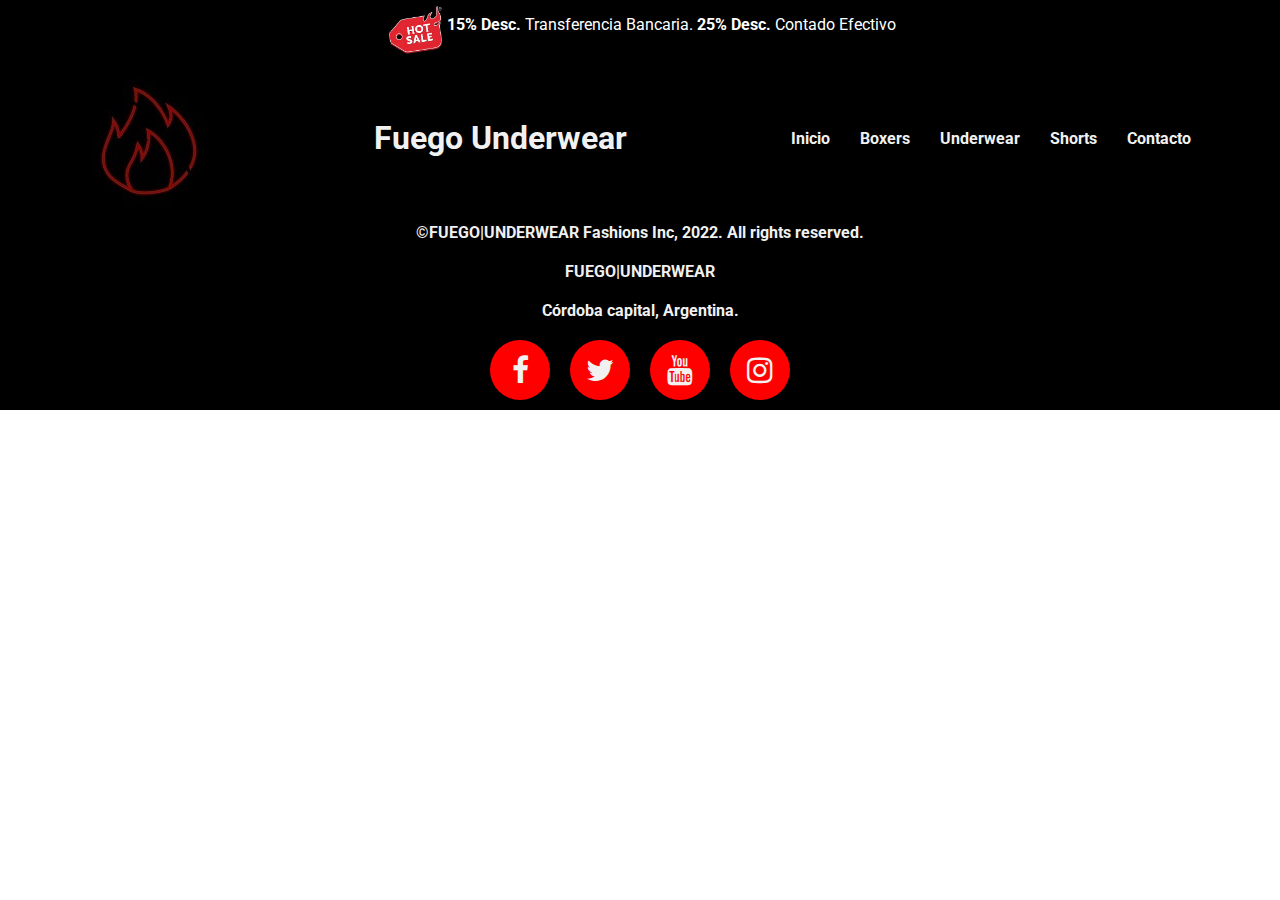
==== boxers.html @ c2feaa95 "trabajo completo prueba github" ====
<!DOCTYPE html>
<html lang="en">

<head>
    <meta charset="UTF-8">
    <meta http-equiv="X-UA-Compatible" content="IE=edge">
    <meta name="viewport" content="width=device-width, initial-scale=1.0">
    <link rel="icon" href="./imagenes/android-icon-36x36.png">
    <link rel="stylesheet" href="https://stackpath.bootstrapcdn.com/font-awesome/4.7.0/css/font-awesome.min.css">
    <link rel="stylesheet" href="./css/style.css">
    <title>Home | FuegoUnderwear</title>
</head>

<body>
    <header>
        <div class="grilla">
            <div class="hotsale">
                <img src="[data-uri]"
                    alt="hotsale">
                <p><span> 15% Desc.</span> Transferencia Bancaria. <span> 25% Desc.</span> Contado Efectivo</p>
            </div>

            <div class="nav">
                <img src="./imagenes/WhatsApp Image 2022-05-25 at 9.08.06 AM.jpeg">
                <h1>
                    <span>Fuego</span>
                    <span>Underwear</span>
                </h1>
                <nav>
                    <ul class="lista">
                        <li>
                            <a href="./index.html">Inicio</a>
                        </li>
                        <li>
                            <a href="./boxers.html">Boxers</a>
                        </li>
                        <li>
                            <a href="./underwear.html">Underwear</a>
                        </li>
                        <li>
                            <a href="./shorts.html">Shorts</a>
                        </li>
                        <li>
                            <a href="./contacto.html">Contacto</a>
                        </li>
                    </ul>
                </nav>
            </div>
    </header>

    <footer>
        <div class="contacto">
            <span>©FUEGO|UNDERWEAR Fashions Inc, 2022. All rights reserved.</span>
            <span>FUEGO|UNDERWEAR</span>
            <span>Córdoba capital, Argentina.</span>
        </div>
        <div class="redes">
            <a target="_blank" href="https://www.facebook.com/search/top?q=fuegounderwear_" class="fa fa-facebook"></a>
            <a target="_blank" href="https://twitter.com/" class="fa fa-twitter"></a>
            <a target="_blank" href="https://www.youtube.com/" class="fa fa-youtube"></a>
            <a target="_blank" href="https://www.instagram.com/fuegounderwear/" class="fa fa-instagram"></a>
        </div>
    </footer>

</body>

</html>
---- css/style.css ----
@import url('https://fonts.googleapis.com/css2?family=Roboto:wght@300&display=swap');

* {
    margin: 0;
    padding: 0;
    font-family: 'Roboto', sans-serif;

}

/* -----------------------GRILLA -------------------------*/
.grilla {
    display: grid;
    grid-template-areas:
        "hotsale hotsale hotsale hotsale hotsale"
        "nav nav nav nav nav"
        "colecciones colecciones colecciones colecciones colecciones"
        "instagram instagram instagram instagram redes"
        "contacto contacto contacto contacto redes";
}

/* --------------------HOT SALE------------------------ */
.hotsale {
    grid-area: hotsale;
    display: flex;
    text-align: center;
    background-color: black;
    color: white;
    height: 7vh;
    align-content: center;
    justify-content: center;
    flex-direction: row;
}

.hotsale span {
    font-weight: bold;
}

.hotsale p {
    padding-top: 15px;
}

/* -----------------------NAV---------------------------- */

.nav {
    background-color: black;
    color: #f1f1f1;
    grid-area: nav;
    display: flex;
    text-align: center;
    align-items: center;
    justify-content: space-around;
}

.nav img {
    transition: 0.5s;
}

.nav img:hover {
    transform: scale(0.8);
}

.nav ul {
    display: flex;
    align-items: flex-end;
}

.nav li {
    list-style: none;
    padding: 15px;
    transition: 0.5s;
}

.nav li:hover {
    transform: scale(0.8);

}

.nav a {
    list-style: none;
    text-decoration: none;
    font-weight: bold;
    color: #f1f1f1;
}

/* -------------------COLECCIONES---------------- */
.logo {
    grid-area: colecciones;
    background-color: #f1f1f1;
    display: flex;
    justify-content: center;
    align-items: center;
    height: 20vh;
}

.logo section {
    position: relative;
    height: 100px;
    cursor: pointer;
    width: 200px;
    overflow: hidden;
    border-radius: 6px;
    box-shadow: 0px 15px 25px rgba(0, 0, 0, 0.50);

}

.logo section img {
    width: 100%;
    height: 100%;
    transition: all 900ms ease-out;
    will-change: transform;
}

.logo section .capa {
    position: absolute;
    top: 0;
    width: 100%;
    height: 100%;
    background: rgb(0, 0, 0);
    transition: all 600ms ease-out;
    opacity: 0;
    visibility: hidden;
    text-align: center;
}

.logo section:hover>.capa {
    opacity: 1;
    visibility: visible;
}

.logo section:hover>.capa h3 {
    margin-top: 30px;
    margin-bottom: 15px;
}

.logo section:hover>img {
    transform: scale(1.2);
}

.logo section .capa h3 {
    color: #fff;
    font-weight: 500;
    margin-bottom: 120px;
    transition: all 400ms ease-out;
    margin-top: 45px;
    font-weight: bold;
    padding-top: 10px;
}

.colecciones {
    grid-area: colecciones;
    background-color: #f1f1f1;
    display: flex;
    justify-content: center;
    align-items: center;
    height: 100vh;
}


.colecciones {
    display: flex;
    justify-content: center;
    align-items: center;
    height: 60vh;
}


.colecciones section {
    position: relative;
    height: 350px;
    cursor: pointer;
    width: 400px;
    overflow: hidden;
    border-radius: 6px;
    box-shadow: 0px 15px 25px rgba(0, 0, 0, 0.50);

}

.colecciones section img {
    width: 100%;
    height: 100%;
    transition: all 900ms ease-out;
    will-change: transform;
}

.colecciones section .capa {
    position: absolute;
    top: 0;
    width: 100%;
    height: 100%;
    background: rgba(0, 103, 123, 0.7);
    transition: all 600ms ease-out;
    opacity: 0;
    visibility: hidden;
    text-align: center;
}

.colecciones section:hover>.capa {
    opacity: 1;
    visibility: visible;
}

.colecciones section:hover>.capa h3 {
    margin-top: 70px;
    margin-bottom: 15px;

}

.colecciones section:hover>img {
    transform: scale(1.2);
}

.colecciones section .capa h3 {
    color: #fff;
    margin-bottom: 120px;
    transition: all 400ms ease-out;
    margin-top: 30px;

}

.colecciones section .capa p {
    color: #fff;
    font-size: 15px;
    line-height: 1.5;
    width: 100%;
    max-width: 220px;
    margin: auto;
}

/*----------------------- INSTAGRAM---------------------- */
.logoinstagram {
    grid-area: instagram;
    background-color: #f1f1f1;
    display: flex;
    justify-content: center;
    align-items: center;
    height: 25vh;
}

.logoinstagram section {
    position: relative;
    height: 125px;
    cursor: pointer;
    width: 175px;
    overflow: hidden;
    border-radius: 6px;
    box-shadow: 0px 15px 25px rgba(0, 0, 0, 0.50);

}

.logoinstagram section img {
    width: 100%;
    height: 100%;
    transition: all 900ms ease-out;
    will-change: transform;
}

.logoinstagram section .capa {
    position: absolute;
    top: 0;
    width: 100%;
    height: 100%;
    background: rgb(0, 0, 0);
    transition: all 600ms ease-out;
    opacity: 0;
    visibility: hidden;
    text-align: center;
}

.logoinstagram section:hover>.capa {
    opacity: 1;
    visibility: visible;
}

.logoinstagram section:hover>.capa h3 {
    margin-top: 30px;
    margin-bottom: 15px;
}

.logoinstagram section:hover>img {
    transform: scale(1.2);
}

.logoinstagram section .capa h3 {
    color: #fff;
    font-weight: 500;
    margin-bottom: 120px;
    transition: all 400ms ease-out;
    margin-top: 45px;
    font-weight: bold;
    padding-top: 20px;
}


.instagram {
    grid-area: instagram;
    background-color: #f1f1f1;
    display: flex;
    justify-content: center;
    align-items: center;
    height: 100vh;
}


.instagram {
    display: flex;
    justify-content: center;
    align-items: center;
    height: 60vh;
}


.instagram section {
    position: relative;
    height: 350px;
    cursor: pointer;
    width: 400px;
    overflow: hidden;
    border-radius: 6px;
    box-shadow: 0px 15px 25px rgba(0, 0, 0, 0.50);

}

.instagram section img {
    width: 100%;
    height: 100%;
    transition: all 900ms ease-out;
    will-change: transform;
}

.instagram section .capa {
    position: absolute;
    top: 0;
    width: 100%;
    height: 100%;
    background: rgba(0, 103, 123, 0.7);
    transition: all 600ms ease-out;
    opacity: 0;
    visibility: hidden;
    text-align: center;
}

.instagram section:hover>.capa {
    opacity: 1;
    visibility: visible;
}


.instagram section:hover>img {
    transform: scale(1.2);
}


.instagram section .capa p {
    color: #fff;
    font-size: 10px;
    line-height: 1.5;
    width: 50%;
    max-width: 150px;
    margin: auto;
    padding-top: 60px;

}

/* -------------------------FOOTER------------------------ */

.contacto {
    grid-area: contacto;
    display: flex;
    flex-direction: column;
    background-color: black;
    color: #f1f1f1;
    text-align: center;

}

.contacto span {
    font-weight: bold;
    padding: 10px;

}

.formulario {
    grid-area: contacto;
    display: flex;
    flex-direction: column;
    align-items: center;
    border: solid 3px black;
    width: 27vw;
    max-width: 500px;
    margin: auto;
    background: rgba(189, 189, 189, 0.5);
    padding: 10px;
    margin-top: 20px;
    margin-bottom: 30px;
    border-radius: 7px;
}

.formulario p {
    padding: 10px;
    font-size: 20px;
    font-weight: bold;
    text-align: center;
}


.formulario input {
    height: 2rem;
    width: 300px;
    border-radius: 10px;
    background-color: black;
    color: #f1f1f1;
    text-align: center;
    margin: 0.5rem;
    text-align: center;
}

.texto {
    background-color: black;
    color: #f1f1f1;
    text-align: center;
    margin: 20px;
}

.enviar {
    transition: 0.8s;
}

.enviar:hover {
    background-color: red;
    color: #f1f1f1;
    transform: scale(0.9);
}

.redes {
    grid-area: redes;
    display: flex;
    background-color: black;
    justify-content: center;
}



.redes a {
    font-size: 30px;
    width: 60px;
    height: 60px;
    line-height: 60px;
    text-align: center;
    background: red;
    color: #f1f1f1;
    border-radius: 50%;
    box-shadow: 2px 2px 5px rgba(0, 0, 0, .5);
    transition: all .4s ease-in-out;
    text-decoration: none;
    margin: 10px;
}

.redes a:hover {
    transform: scale(1.2);
}

@media (max-width: 600px) {

.grilla {
    display: grid;
    grid-template-areas:
        "hotsale hotsale hotsale"
        "nav nav nav "
        "colecciones colecciones colecciones "
        "instagram instagram instagram  redes"
        "contacto contacto contacto redes";
    }

.hotsale {
    display: flex;
    justify-content: center ;
    align-items: center;

}
.hotsale img{
    max-width: 90px;
}

.nav{
    flex-direction: column;
    justify-content: center;
    align-items: center;
}

.nav ul {
    display: flex;
    align-items: center;
    justify-content: space-evenly;
    align-content: center;
    flex-direction: column;
}

.nav img{
    max-width: 90px;
}

.nav h1{
    display: flex;
    align-items: center;
    justify-items: center;
}


}
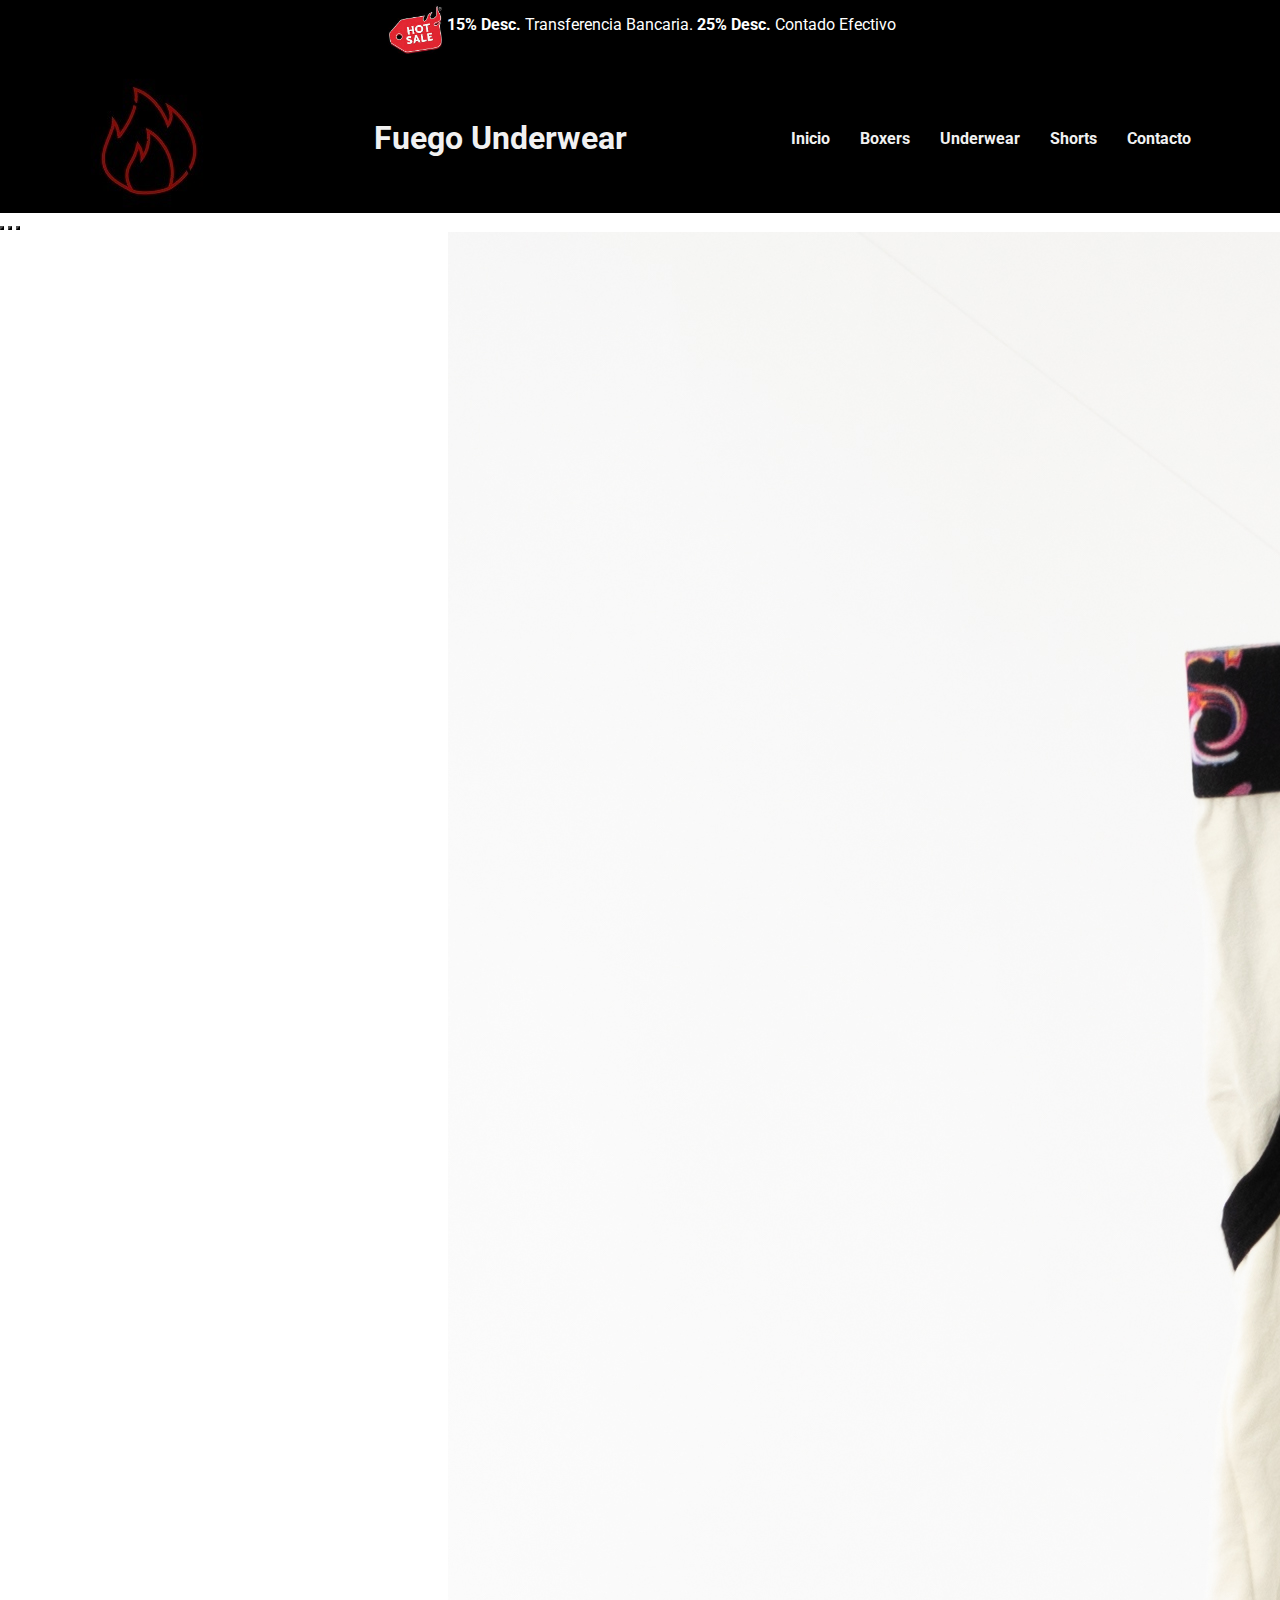
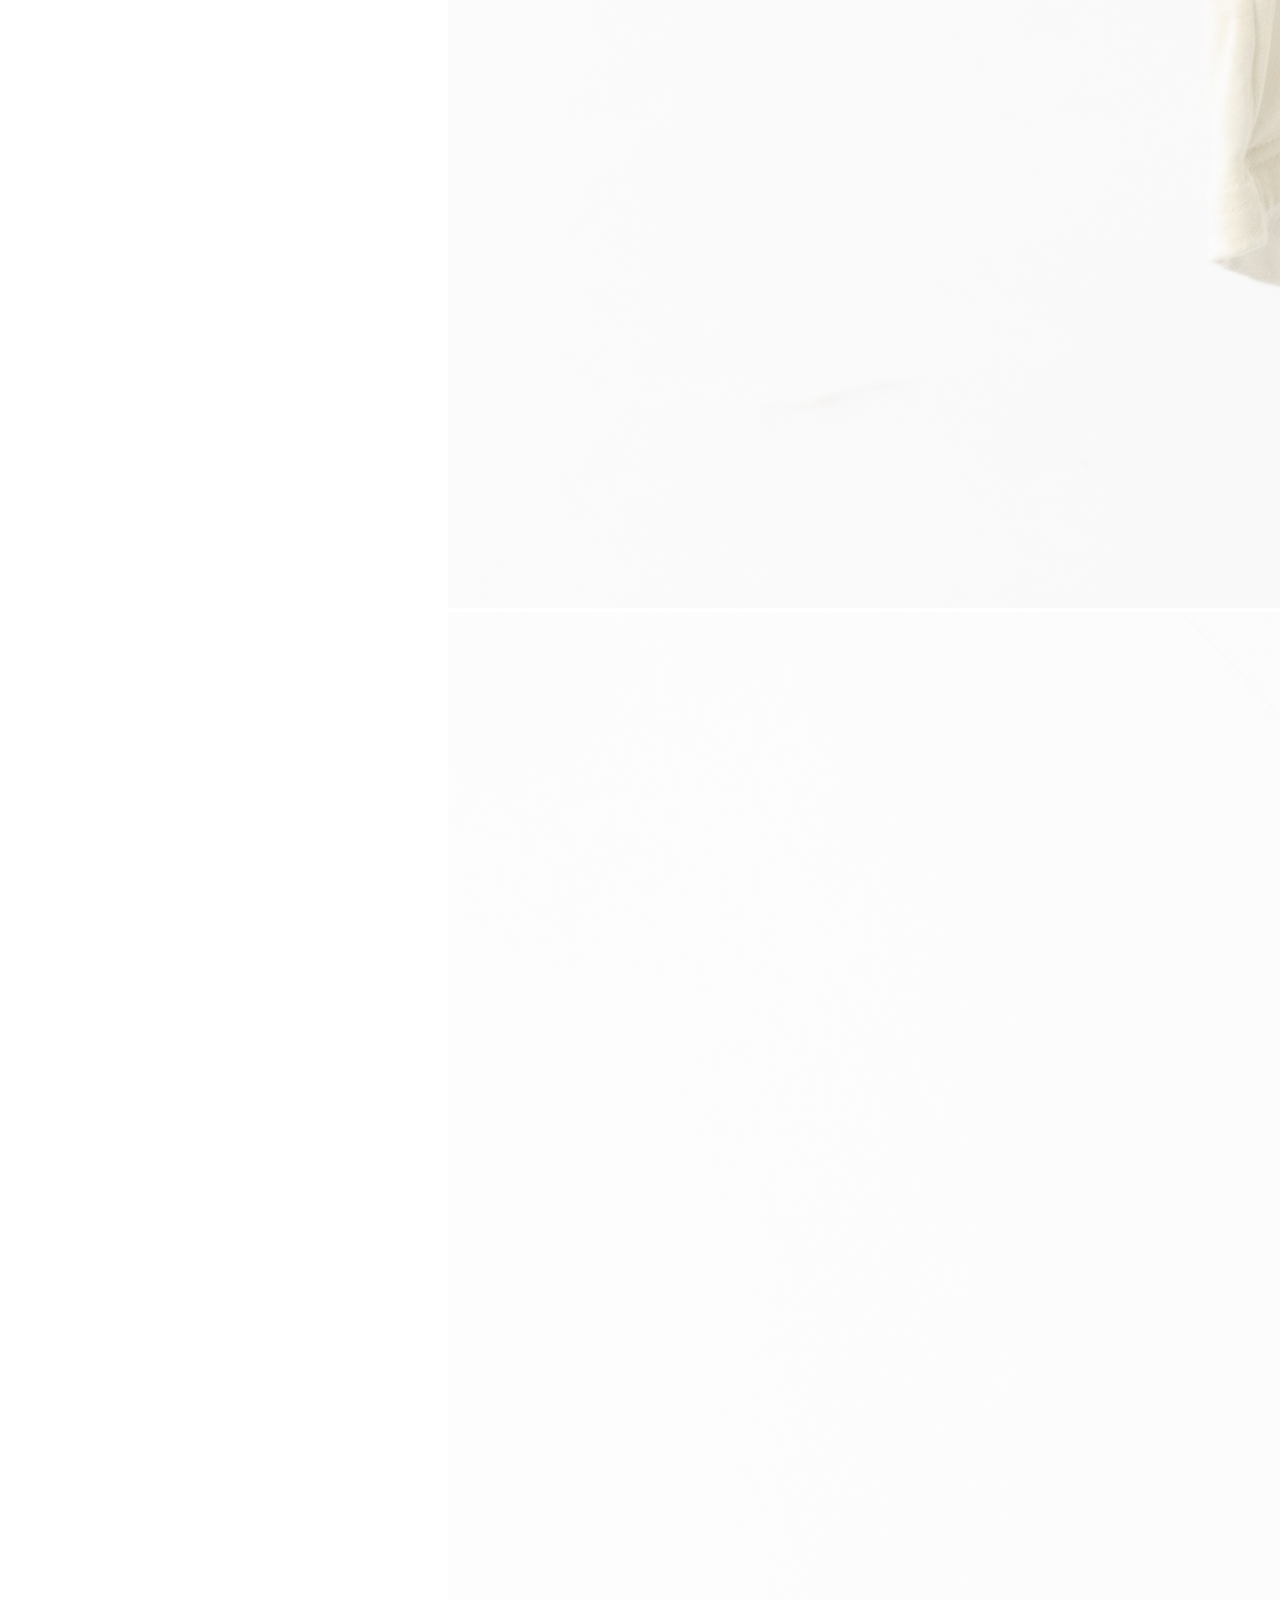
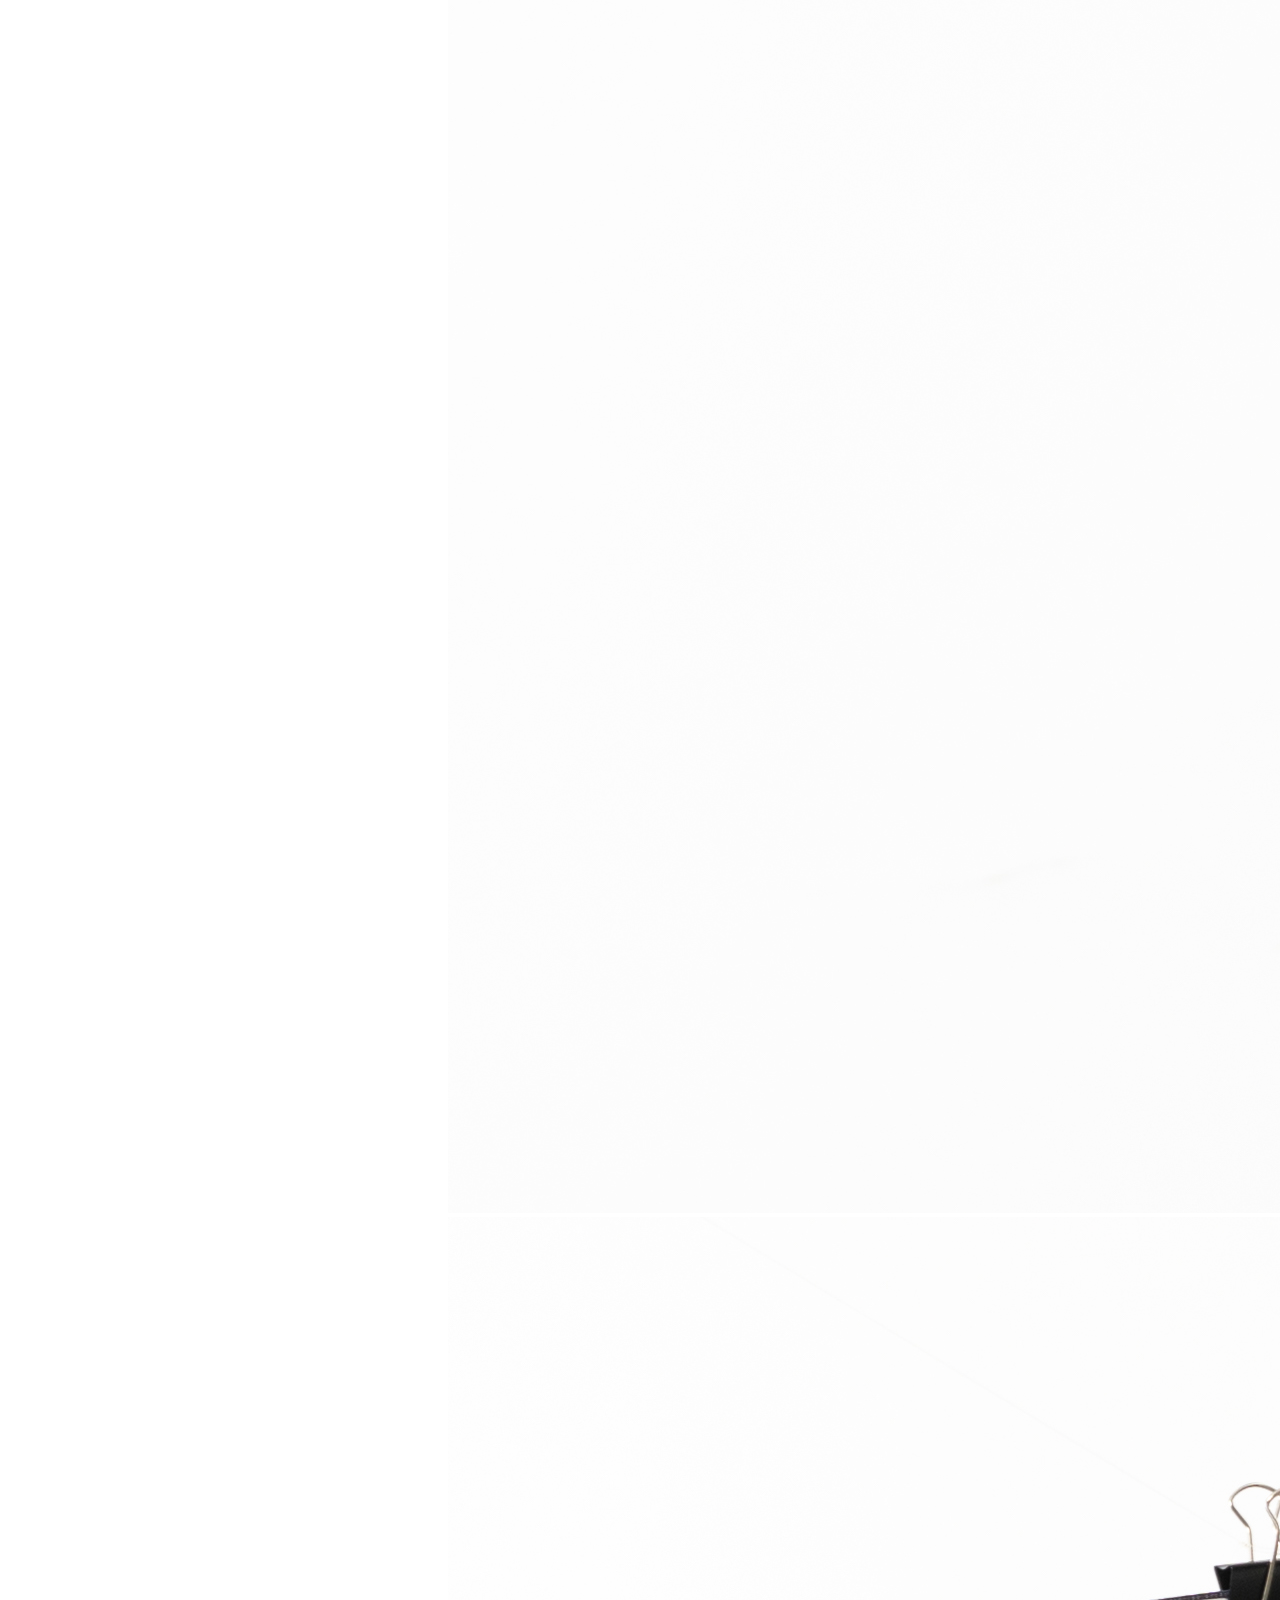
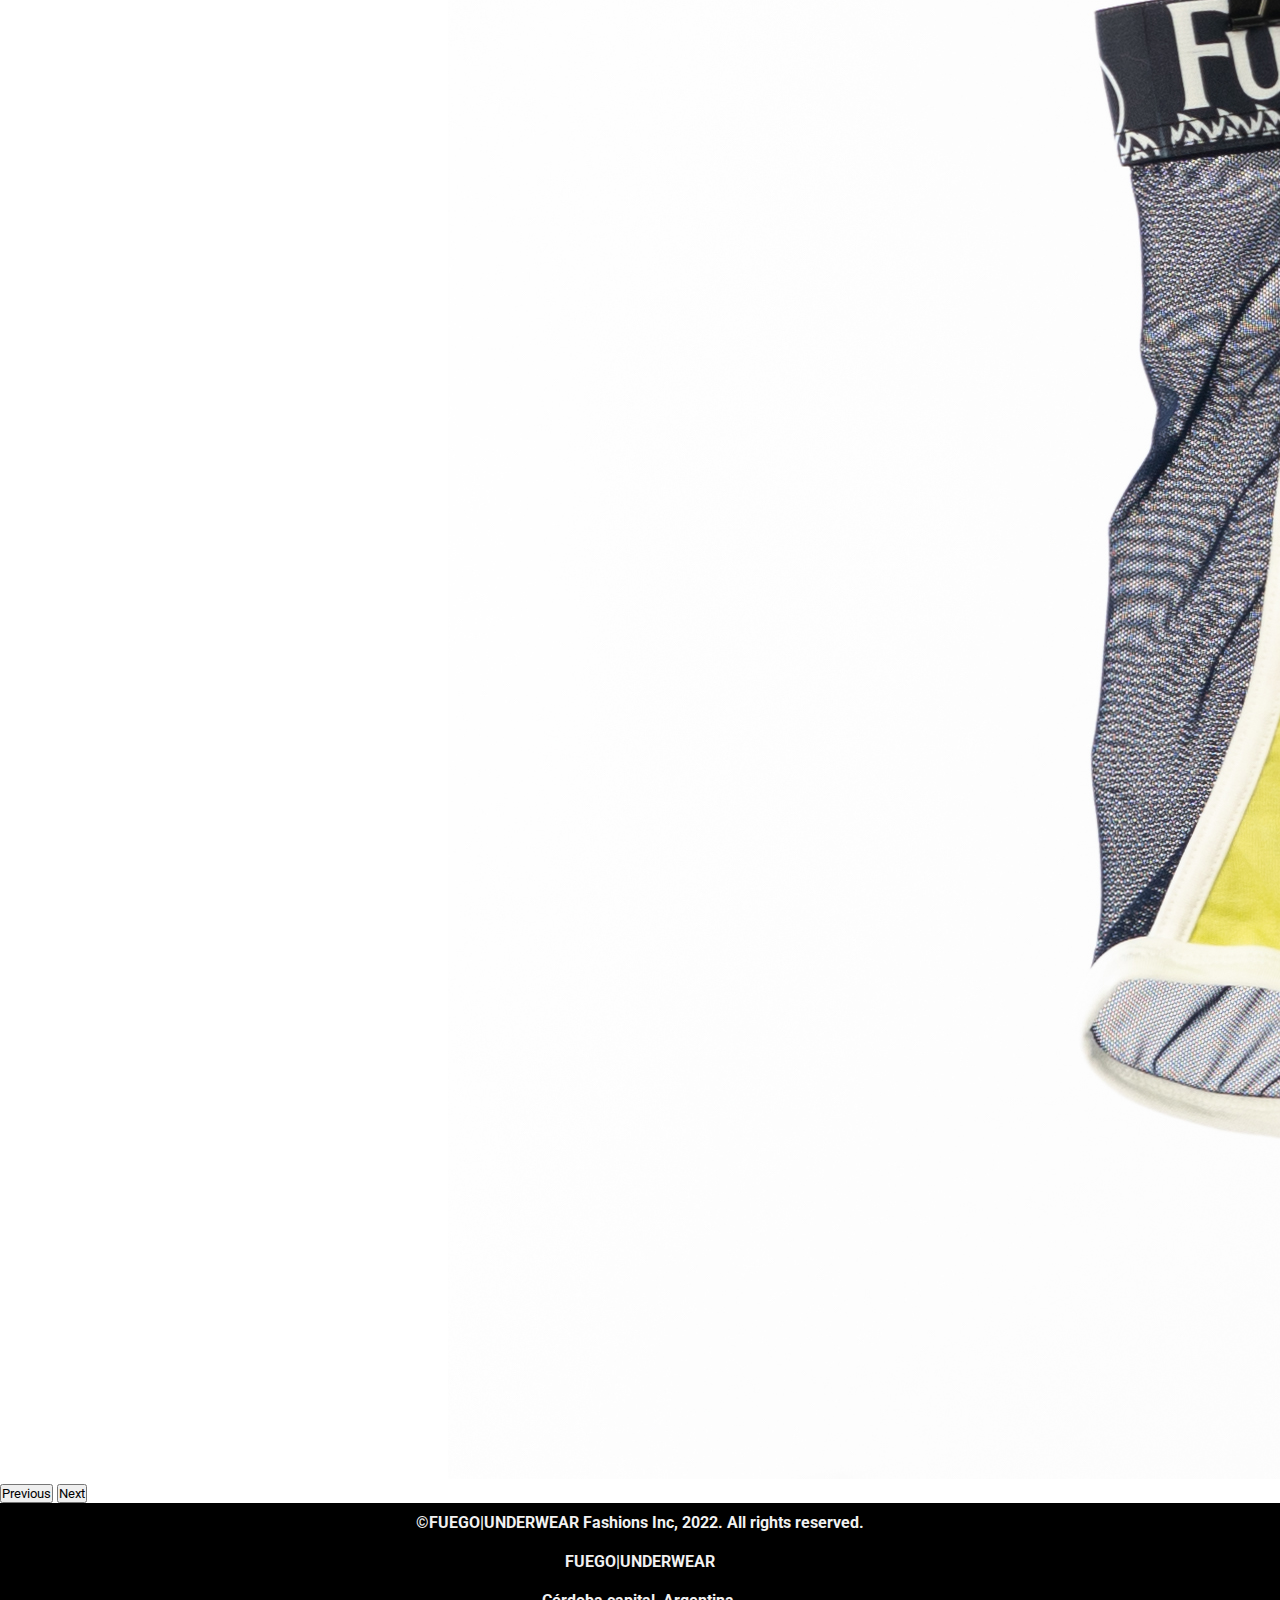
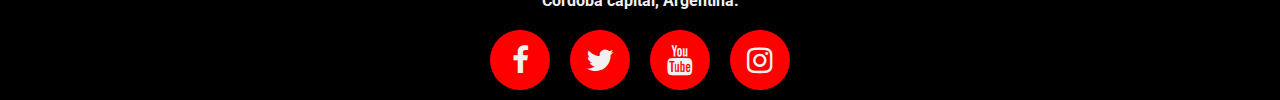
==== commit 7ee14e26: "agregado de bootstrap y carousel  a boxer, main, underwear" ====
--- a/boxers.html
+++ b/boxers.html
@@ -7,6 +7,7 @@
     <meta name="viewport" content="width=device-width, initial-scale=1.0">
     <link rel="icon" href="./imagenes/android-icon-36x36.png">
     <link rel="stylesheet" href="https://stackpath.bootstrapcdn.com/font-awesome/4.7.0/css/font-awesome.min.css">
+    <link href="https://cdn.jsdelivr.net/npm/bootstrap@5.2.0-beta1/dist/css/bootstrap.min.css" rel="stylesheet" integrity="sha384-0evHe/X+R7YkIZDRvuzKMRqM+OrBnVFBL6DOitfPri4tjfHxaWutUpFmBp4vmVor" crossorigin="anonymous">
     <link rel="stylesheet" href="./css/style.css">
     <title>Home | FuegoUnderwear</title>
 </head>
@@ -47,6 +48,35 @@
                 </nav>
             </div>
     </header>
+    <main>
+        <!--Carocel de imagentes bootstrap  -->
+        <div id="carouselExampleIndicators" class="carousel slide" data-bs-ride="true">
+            <div class="carousel-indicators">
+              <button type="button" data-bs-target="#carouselExampleIndicators" data-bs-slide-to="0" class="active" aria-current="true" aria-label="Slide 1"></button>
+              <button type="button" data-bs-target="#carouselExampleIndicators" data-bs-slide-to="1" aria-label="Slide 2"></button>
+              <button type="button" data-bs-target="#carouselExampleIndicators" data-bs-slide-to="2" aria-label="Slide 3"></button>
+            </div>
+            <div class="carousel-inner">
+              <div class="carousel-item active">
+                <img src="./imagenes/Boxersolo1.jpg" class="d-block w-100" alt="...">
+              </div>
+              <div class="carousel-item">
+                <img src="./imagenes/Boxersolo2.jpg" class="d-block w-100" alt="...">
+              </div>
+              <div class="carousel-item">
+                <img src="./imagenes/Boxersolo4.jpg" class="d-block w-100" alt="...">
+              </div>
+            </div>
+            <button class="carousel-control-prev" type="button" data-bs-target="#carouselExampleIndicators" data-bs-slide="prev">
+              <span class="carousel-control-prev-icon" aria-hidden="true"></span>
+              <span class="visually-hidden">Previous</span>
+            </button>
+            <button class="carousel-control-next" type="button" data-bs-target="#carouselExampleIndicators" data-bs-slide="next">
+              <span class="carousel-control-next-icon" aria-hidden="true"></span>
+              <span class="visually-hidden">Next</span>
+            </button>
+          </div>
+    </main>
 
     <footer>
         <div class="contacto">
@@ -61,7 +91,7 @@
             <a target="_blank" href="https://www.instagram.com/fuegounderwear/" class="fa fa-instagram"></a>
         </div>
     </footer>
-
+    <script src="https://cdn.jsdelivr.net/npm/bootstrap@5.2.0-beta1/dist/js/bootstrap.bundle.min.js" integrity="sha384-pprn3073KE6tl6bjs2QrFaJGz5/SUsLqktiwsUTF55Jfv3qYSDhgCecCxMW52nD2" crossorigin="anonymous"></script>
 </body>
 
 </html>--- a/css/style.css
+++ b/css/style.css
@@ -458,6 +458,20 @@
 .redes a:hover {
     transform: scale(1.2);
 }
+/*----------- bootstrap main boxer------- */
+
+.carousel-inner{
+    
+    width: 30%;
+    margin: 0 auto;
+}
+
+.carousel-indicators  [data-bs-target] {
+
+background-color: black;
+}
+
+
 
 @media (max-width: 600px) {
 
@@ -506,4 +520,6 @@
 }
 
 
+
+
 }